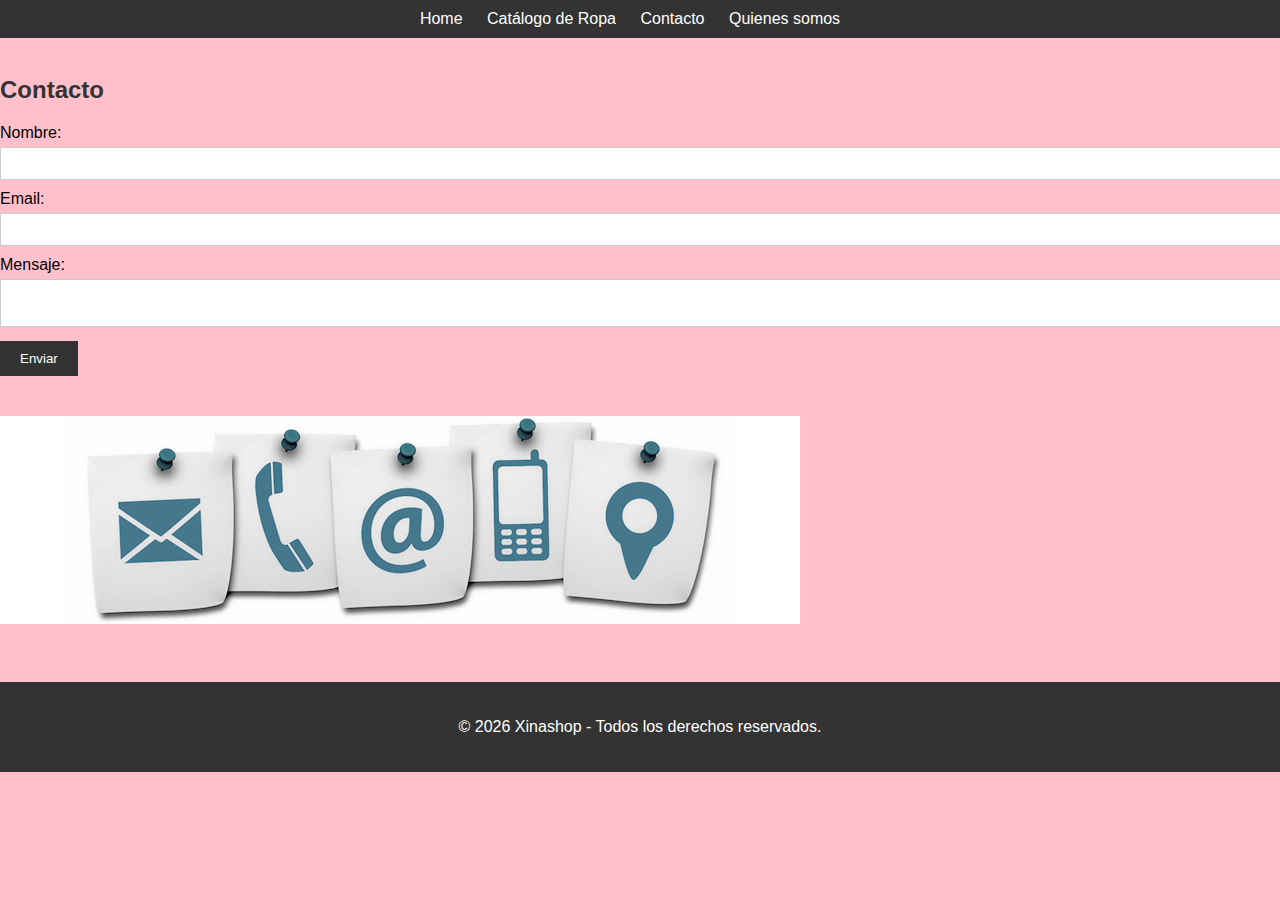
==== contacto.html @ a4e5a771 "updated n1" ====
<!DOCTYPE html>
<html lang="en">

    <head>
        <meta charset="UTF-8">
        <meta name="viewport" content="width=device-width, initial-scale=1.0">
        <title>Xina_Shop - Contacto</title> <!-- TITULO DE LA PAGINA WEB -->
        <link rel="icon" href="Imagenes/xina_shop_icon.ico"> <!-- HACE REFERENCIA AL ICONO DE LA PAGINA -->
        <!-- AQUI SE HACE REFERENCIA A LA LIBRERIA DE BOOTSTRAP (UNICAMENTE A LAS CLASES DE BOOSTRAP - PARA SU RESPECTIVO DISEÑO) -->
        <link href="https://cdn.jsdelivr.net/npm/bootstrap@5.3.2/dist/css/bootstrap.min.css" rel="stylesheet" integrity="sha384-T3c6CoIi6uLrA9TneNEoa7RxnatzjcDSCmG1MXxSR1GAsXEV/Dwwykc2MPK8M2HN" crossorigin="anonymous">
        <link rel="stylesheet" href="estilo.css"> <!-- ESTILO PERSONALIZADO DE TIPO CSS -->
    </head>

    <body class="color_body"> <!-- CLASE PERSONALIZADA -->

        <div class="container"> <!-- CLASE DE BOOSTRAP -->

            <header>
                <nav class="navbar navbar-expand-lg"> <!-- CLASE DE BOOSTRAP -->
                    <ul class="navbar-nav"> <!-- CLASE DE BOOSTRAP -->
                        <li class="nav-item"><a class="nav-link text-light" href="index.html">Home</a></li> <!-- CLASE DE BOOSTRAP -->
                        <li class="nav-item"><a class="nav-link text-light" href="https://www.farmrio.cl/productos/vestido?gad_source=1&gclid=CjwKCAjw57exBhAsEiwAaIxaZpiEWKn6bTi4YIS5hmuh4Tt13fyv0Kv6cKE1P7XmzF_zTiPXrDt_CRoC6D4QAvD_BwE" target="_blank">Catálogo de Ropa</a></li> <!-- CLASE DE BOOSTRAP -->
                        <li class="nav-item"><a class="nav-link text-light" href="contacto.html">Contacto</a></li> <!-- CLASE DE BOOSTRAP -->
                        <li class="nav-item"><a class="nav-link text-light" href="index.html#quienes-somos">Quienes somos</a></li> <!-- CLASE DE BOOSTRAP -->
                    </ul>
                </nav>
            </header>

            <br />

            <section>
                <h2><b>Contacto</b></h2>
                <form method="post" onsubmit="mostrarMensaje(event)" id="miForm">
                    <label for="nombre">Nombre:</label>
                    <input type="text" id="nombre" name="nombre" required>
                    <label for="email">Email:</label>
                    <input type="email" id="email" name="email" required>
                    <label for="mensaje">Mensaje:</label>
                    <textarea id="mensaje" name="mensaje" required></textarea>
                    <button type="submit">Enviar</button>
                </form>
            </section>
    
            <div class="text-center">
                <img src="Imagenes/CONTACTOS.png" alt="Imagen de inicio" class="img-responsive center-block">
            </div>
    
            <script>
                function mostrarMensaje(event) {
                    var nombre = document.getElementById("nombre").value;
                    event.preventDefault(); // Evita el envío del formulario
                    alert("¡Muchas gracias por comunicarte con XINA_SHOP!\nPronto te contactaremos " + nombre + ".");
                    document.getElementById("miForm").reset(); // SE RESETEA EL FORMULARIO
                }
            </script>

            <br />
            <br />
            <br />

            <!-- OBTIENE EL AÑO EN CURSO MEDIANTE JAVASCRIPT -->
            <script>
                var anio = new Date().getFullYear();
            </script>

            <footer>
                <!-- ACÁ USAMOS EL RESULTADO DE ANIO PARA MOSTRAR EN EL FOOTER -->
                <p>&copy; <script>document.writeln(anio);</script> Xinashop - Todos los derechos reservados.</p>
            </footer>

        </div>
    
        <!-- AQUI SE HACE REFERENCIA A LA LIBRERIA DE BOOTSTRAP JAVASCRIPT -->
        <!-- ALGUNAS FUNCIONES DEL USO DE BOOSTRAP REQUIEREN ESTA LIBRERIA PARA FUNCIONAR -->
        <script src="https://cdn.jsdelivr.net/npm/bootstrap@5.3.2/dist/js/bootstrap.bundle.min.js" integrity="sha384-C6RzsynM9kWDrMNeT87bh95OGNyZPhcTNXj1NW7RuBCsyN/o0jlpcV8Qyq46cDfL" crossorigin="anonymous"></script>
    </body>

</html>
---- estilo.css ----
.color_body {
    font-family: Arial, sans-serif;
    margin: 0;
    padding: 0;
    background-color: rgb(18, 255, 251);
}

@media screen and (min-width:480px) {
    .color_body {
        background-color: pink;
    }
}

header {
    background-color: #333;
    color: #fff;
    padding: 10px 20px;
    text-align: center;
}

header h1 {
    margin: 0;
}

nav ul {
    list-style-type: none;
    margin: 0;
    padding: 0;
}

nav ul li {
    display: inline;
    margin-right: 20px;
}

nav ul li a {
    color: #fff;
    text-decoration: none;
}

main {
    padding: 20px;
}

section {
    margin-bottom: 40px;
}

section h2 {
    color: #333;
}

form label {
    display: block;
    margin-bottom: 5px;
}

form input[type="text"],
form input[type="email"],
form textarea {
    width: 100%;
    padding: 8px;
    margin-bottom: 10px;
    border: 1px solid #ccc;
}

form button {
    padding: 10px 20px;
    background-color: #333;
    color: #fff;
    border: none;
    cursor: pointer;
}


table {
    width: 60%;
    border-collapse: collapse;
    margin: 20px auto;
    text-align: left;
}
th, td {
    border: 1px solid black;
    padding: 8px;
    text-align: left;
    border-style: inset;
    background-color: #f2f2f2;
}


.horario {
    color:rgb(0, 0, 0);
    font-weight:bolder;
    font-family:Helvetica;
    padding: 10px;
    text-align: center;
    border: 2px solid rgb(0, 0, 0);
    border-radius: 20px;
    color: rgb(0, 0, 0);
}

footer {
    background-color: #333;
    color: #fff;
    text-align: center;
    padding: 20px 0;
}
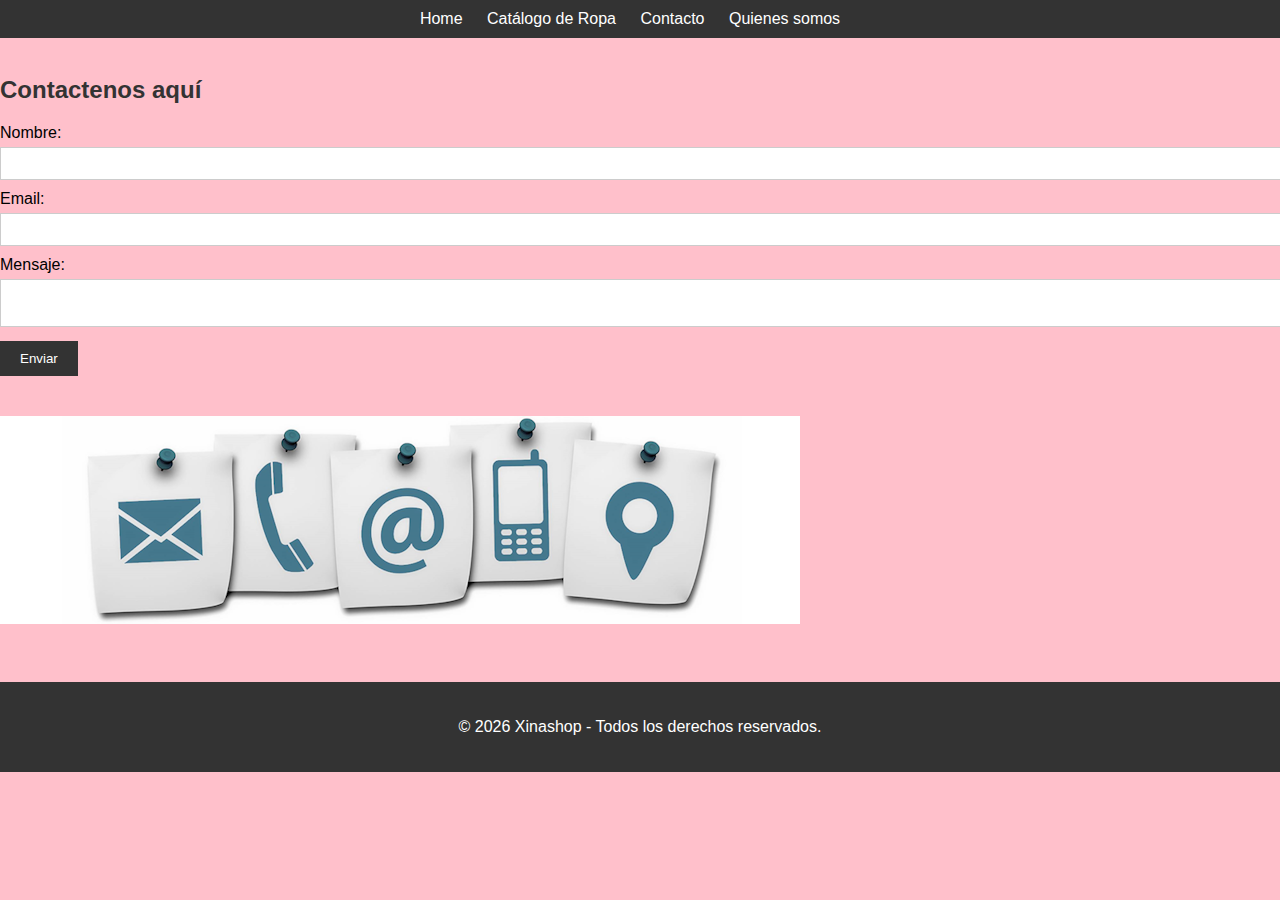
==== commit 32967b63: "UPDATED N2" ====
--- a/contacto.html
+++ b/contacto.html
@@ -29,7 +29,7 @@
             <br />
 
             <section>
-                <h2><b>Contacto</b></h2>
+                <h2><b>Contactenos aqu&iacute;</b></h2>
                 <form method="post" onsubmit="mostrarMensaje(event)" id="miForm">
                     <label for="nombre">Nombre:</label>
                     <input type="text" id="nombre" name="nombre" required>
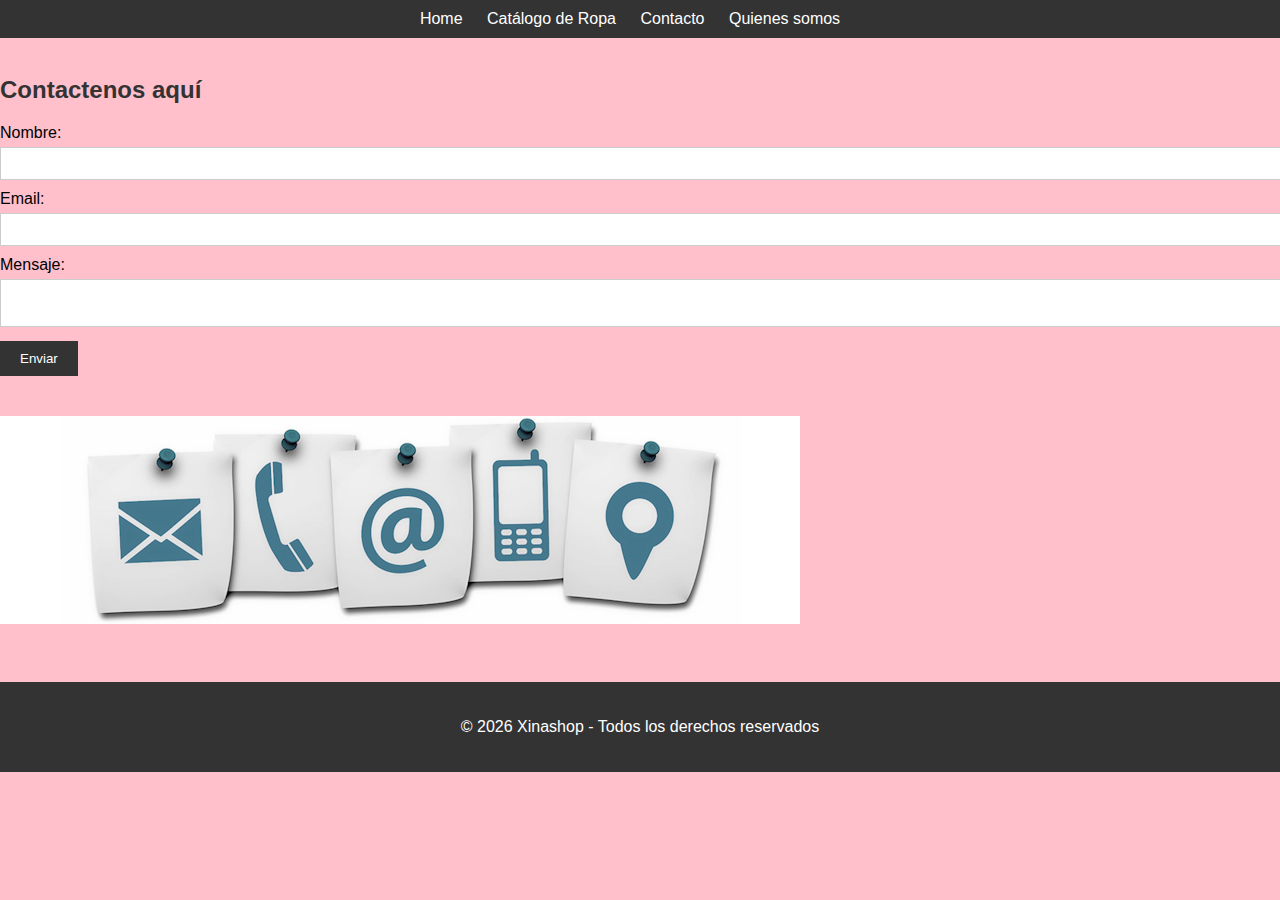
==== commit 2e69b8fe: "UPDATED N7" ====
--- a/contacto.html
+++ b/contacto.html
@@ -4,7 +4,7 @@
     <head>
         <meta charset="UTF-8">
         <meta name="viewport" content="width=device-width, initial-scale=1.0">
-        <title>Xina_Shop - Contacto</title> <!-- TITULO DE LA PAGINA WEB -->
+        <title>Xina_Shop- Contacto</title> <!-- TITULO DE LA PAGINA WEB -->
         <link rel="icon" href="Imagenes/xina_shop_icon.ico"> <!-- HACE REFERENCIA AL ICONO DE LA PAGINA -->
         <!-- AQUI SE HACE REFERENCIA A LA LIBRERIA DE BOOTSTRAP (UNICAMENTE A LAS CLASES DE BOOSTRAP - PARA SU RESPECTIVO DISEÑO) -->
         <link href="https://cdn.jsdelivr.net/npm/bootstrap@5.3.2/dist/css/bootstrap.min.css" rel="stylesheet" integrity="sha384-T3c6CoIi6uLrA9TneNEoa7RxnatzjcDSCmG1MXxSR1GAsXEV/Dwwykc2MPK8M2HN" crossorigin="anonymous">
@@ -65,7 +65,7 @@
 
             <footer>
                 <!-- ACÁ USAMOS EL RESULTADO DE ANIO PARA MOSTRAR EN EL FOOTER -->
-                <p>&copy; <script>document.writeln(anio);</script> Xinashop - Todos los derechos reservados.</p>
+                <p>&copy; <script>document.writeln(anio);</script> Xinashop - Todos los derechos reservados</p>
             </footer>
 
         </div>
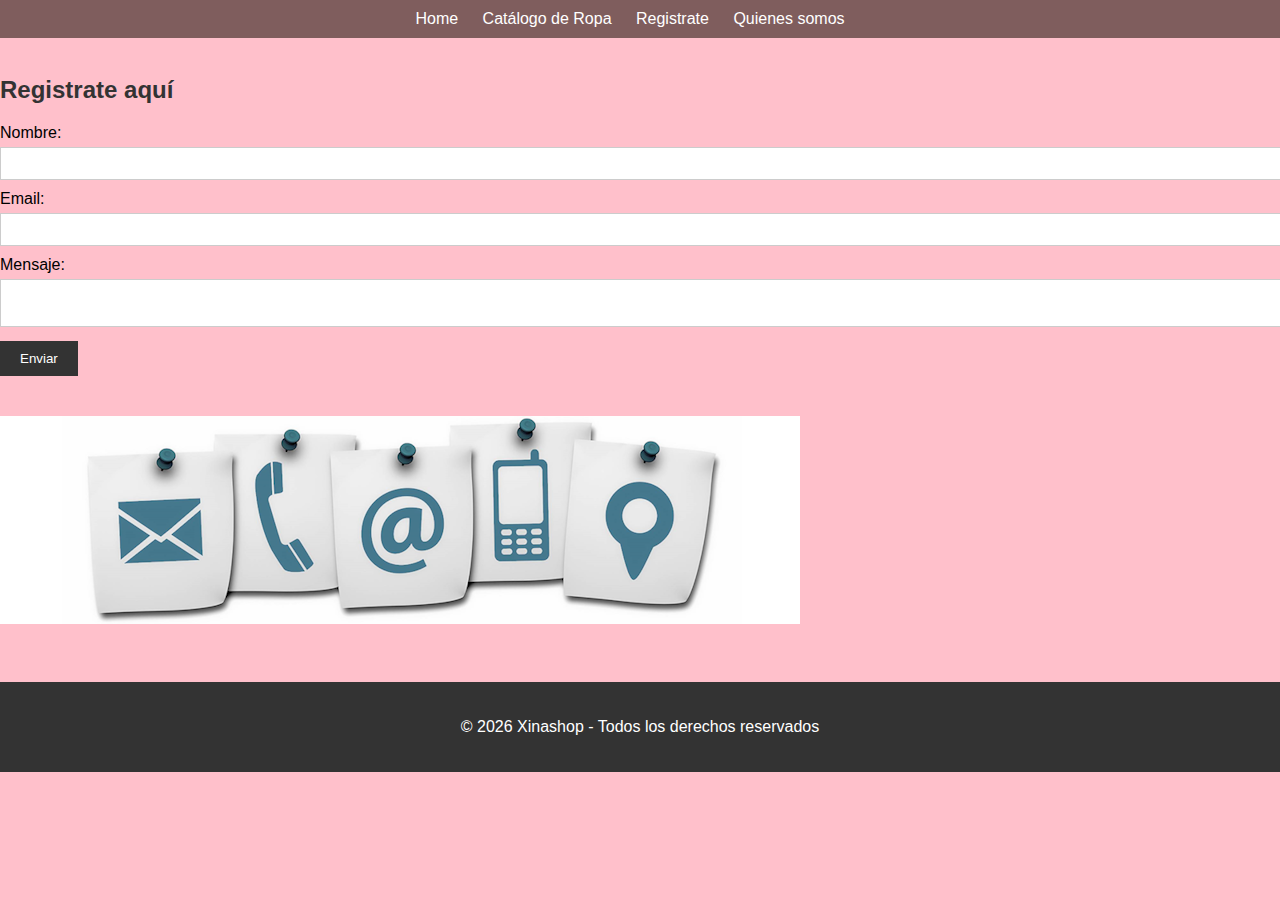
==== commit 0be9eeb7: "UPDATED 19" ====
--- a/contacto.html
+++ b/contacto.html
@@ -4,7 +4,7 @@
     <head>
         <meta charset="UTF-8">
         <meta name="viewport" content="width=device-width, initial-scale=1.0">
-        <title>Xina_Shop- Contacto</title> <!-- TITULO DE LA PAGINA WEB -->
+        <title>Xina_Shop- Registrate </title> <!-- TITULO DE LA PAGINA WEB -->
         <link rel="icon" href="Imagenes/xina_shop_icon.ico"> <!-- HACE REFERENCIA AL ICONO DE LA PAGINA -->
         <!-- AQUI SE HACE REFERENCIA A LA LIBRERIA DE BOOTSTRAP (UNICAMENTE A LAS CLASES DE BOOSTRAP - PARA SU RESPECTIVO DISEÑO) -->
         <link href="https://cdn.jsdelivr.net/npm/bootstrap@5.3.2/dist/css/bootstrap.min.css" rel="stylesheet" integrity="sha384-T3c6CoIi6uLrA9TneNEoa7RxnatzjcDSCmG1MXxSR1GAsXEV/Dwwykc2MPK8M2HN" crossorigin="anonymous">
@@ -20,7 +20,7 @@
                     <ul class="navbar-nav"> <!-- CLASE DE BOOSTRAP -->
                         <li class="nav-item"><a class="nav-link text-light" href="index.html">Home</a></li> <!-- CLASE DE BOOSTRAP -->
                         <li class="nav-item"><a class="nav-link text-light" href="https://www.farmrio.cl/productos/vestido?gad_source=1&gclid=CjwKCAjw57exBhAsEiwAaIxaZpiEWKn6bTi4YIS5hmuh4Tt13fyv0Kv6cKE1P7XmzF_zTiPXrDt_CRoC6D4QAvD_BwE" target="_blank">Catálogo de Ropa</a></li> <!-- CLASE DE BOOSTRAP -->
-                        <li class="nav-item"><a class="nav-link text-light" href="contacto.html">Contacto</a></li> <!-- CLASE DE BOOSTRAP -->
+                        <li class="nav-item"><a class="nav-link text-light" href="contacto.html">Registrate</a></li> <!-- CLASE DE BOOSTRAP -->
                         <li class="nav-item"><a class="nav-link text-light" href="index.html#quienes-somos">Quienes somos</a></li> <!-- CLASE DE BOOSTRAP -->
                     </ul>
                 </nav>
@@ -29,7 +29,7 @@
             <br />
 
             <section>
-                <h2><b>Contactenos aqu&iacute;</b></h2>
+                <h2><b>Registrate aqu&iacute;</b></h2>
                 <form method="post" onsubmit="mostrarMensaje(event)" id="miForm">
                     <label for="nombre">Nombre:</label>
                     <input type="text" id="nombre" name="nombre" required>
--- a/estilo.css
+++ b/estilo.css
@@ -12,7 +12,7 @@
 }
 
 header {
-    background-color: #333;
+    background-color: #7f5d5d;
     color: #fff;
     padding: 10px 20px;
     text-align: center;
@@ -106,3 +106,12 @@
     padding: 20px 0;
 }
 
+.imagen {
+    width: 100%;
+    height: auto;
+    max-width: 100%;
+}
+
+.relative {
+    position: relative;
+}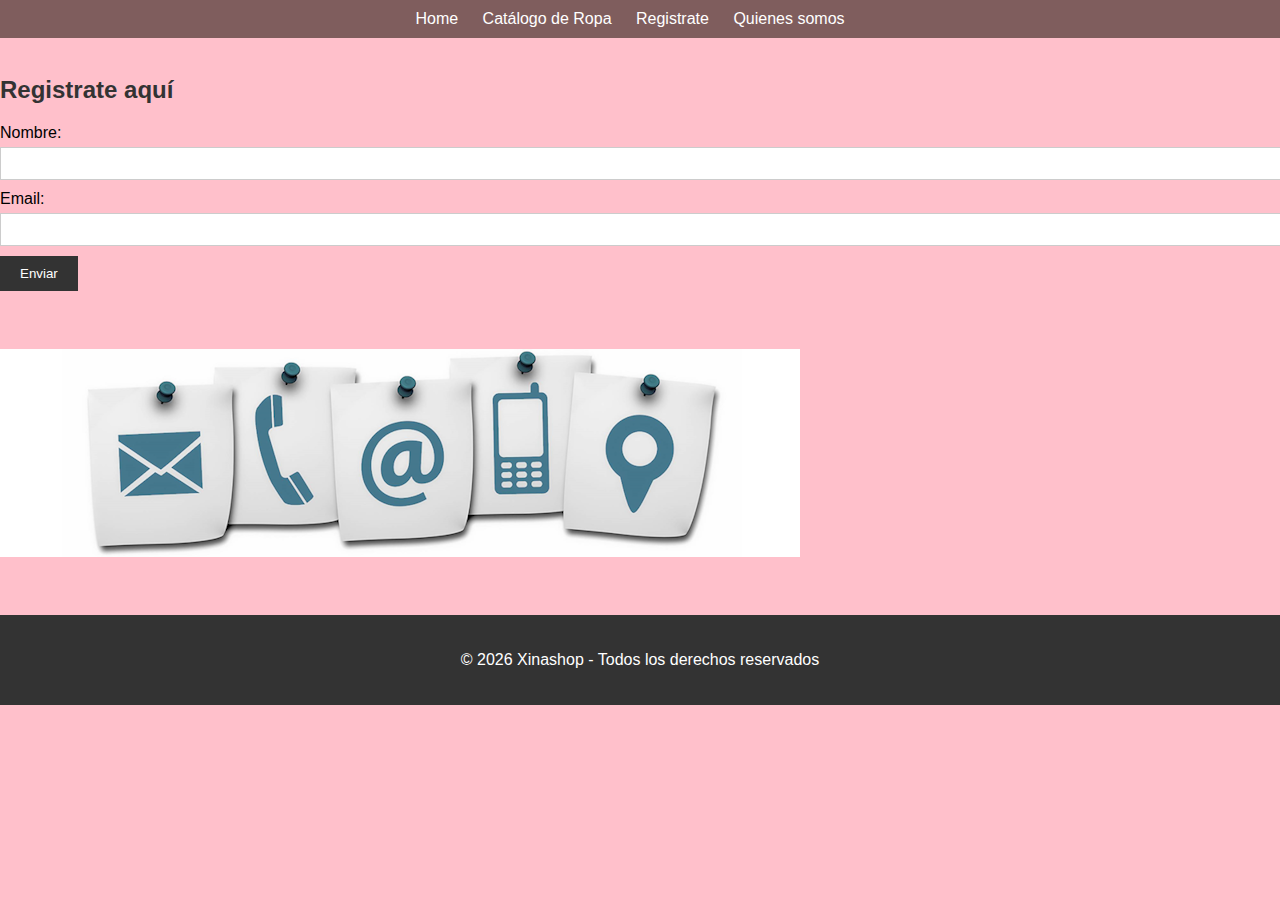
==== commit 0a5f4fc5: "UPDATED 21" ====
--- a/contacto.html
+++ b/contacto.html
@@ -28,24 +28,41 @@
 
             <br />
 
+            <div class="relative">
+                
+            </div>
             <section>
                 <h2><b>Registrate aqu&iacute;</b></h2>
-                <form method="post" onsubmit="mostrarMensaje(event)" id="miForm">
+
+                <form onsubmit="return validateForm()">
                     <label for="nombre">Nombre:</label>
                     <input type="text" id="nombre" name="nombre" required>
                     <label for="email">Email:</label>
                     <input type="email" id="email" name="email" required>
-                    <label for="mensaje">Mensaje:</label>
-                    <textarea id="mensaje" name="mensaje" required></textarea>
+                    
+                    <span id="error-nombre" style="color: red; display: none;">El nombre no puede contener números.</span>
                     <button type="submit">Enviar</button>
                 </form>
             </section>
-    
+
+            <br />
+
             <div class="text-center">
                 <img src="Imagenes/CONTACTOS.png" alt="Imagen de inicio" class="img-responsive center-block">
             </div>
     
             <script>
+                function validateForm() {
+                    var nombre = document.getElementById("nombre").value;
+                    var error = document.getElementById("error-nombre");
+                    var regex = /^[A-Za-z\s]+$/;
+                    if (!regex.test(nombre)) {
+                        error.style.display = "block";
+                        return false;
+                    }
+                    error.style.display = "none";
+                    return true;
+                }
                 function mostrarMensaje(event) {
                     var nombre = document.getElementById("nombre").value;
                     event.preventDefault(); // Evita el envío del formulario
--- a/estilo.css
+++ b/estilo.css
@@ -101,7 +101,7 @@
 
 footer {
     background-color: #333;
-    color: #fff;
+    color: #fff;                                          
     text-align: center;
     padding: 20px 0;
 }
